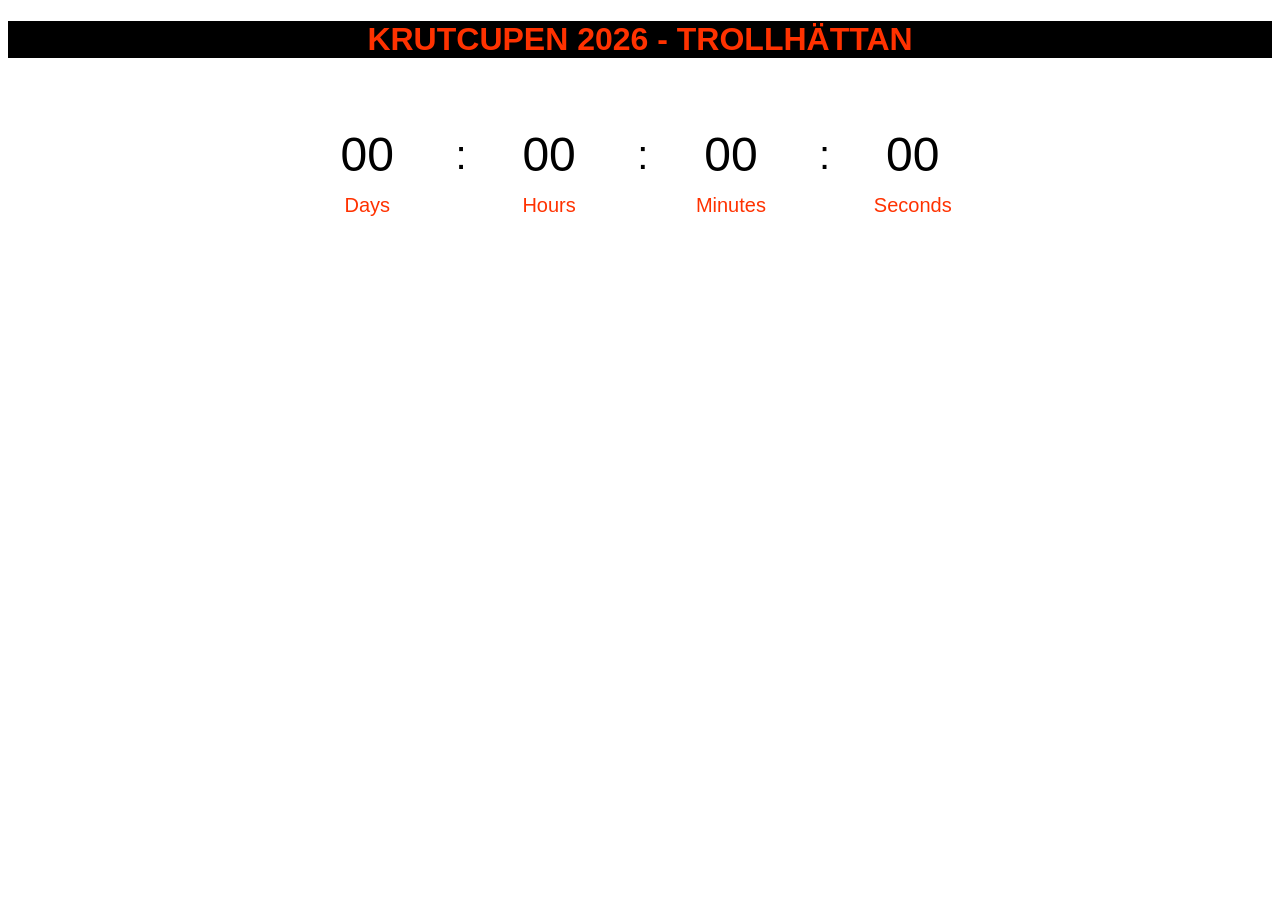
==== index.html @ 46ee7e8f "changed title and date of the deadline" ====
<!DOCTYPE html>
<html>
    <head>
        <style type="text/css">
        
            :root {
                --kc-font: "SourceSansPro", "urw-din", sans-serif;
                --kc-text-color: #ff3200;
            }

            div#timer_caption {
                background-color: black;
            }

            div#timer_caption h1 {
                font-family: var(--kc-font);
                color: var(--kc-text-color);
                text-align: center;
            }

            div#timer_container h1 {
                width: 35%;
                height: 50px;
                align-self: end;
                margin: 0;
                text-align: center;
                inset-inline-start: 30px;
            }

            div#timer_container p {
                font-size: 1.25rem;
                margin: 0;
                line-height: 50px;
            }

            div#timer_container p.timer_values, p.separators {
                font-size: 3rem;
            }

            div#timer_container #header_caption {
                display: flex;
                width: 70%;
                min-width: 300px;
                margin: auto;
                justify-content: space-evenly;
            }

            div#timer_container .header_lines {
                width: 20%;
                height: 100px;
                background-color: black;
                clip-path: inset(75px 0 20px 0);
            }


            div#timer_container {
                font-family: var(--kc-font);
                display: flex;
                width: 70%;
                min-width: 300px;
                height: 200px;
                margin: auto;
                justify-content: center;
                box-sizing: border-box;
                z-index: 0;
            }

            div#timer_container #timer_box {
                display: flex;
                width: 93.75%;
                min-width: 281.25px;
                height: 150px;
                margin: auto;
                background-color: white;
                justify-content: center;
                align-items: center;
                z-index: 2;
            }

            div#timer_container .timer_cells {
                display: inline;
                width: 130px;
                text-align: center;
            }

            div#timer_container .timer_cells p:last-child {
                color: var(--kc-text-color);
            }

            div#timer_container .separator_cells {
                width: 6.25%;
                text-align: center;
                margin: 25px 0;
                align-self: stretch;
            }

            div#timer_container .separators::after {
                content: ":";
                font-size: 2.5rem;
            }

            @media only screen and (max-width: 1200px) {
                div#timer_container p {
                    font-size: 1rem;
                }

                div#timer_container h1 {
                    font-size: 1.7rem;
                }
            }

            @media only screen and (max-width: 1000px) {

                div#timer_container h1 {
                    font-size: 1.15rem;
                }
            }
        </style>
    </head>

    <body>
        <div id="timer_caption">
            <h1>KRUTCUPEN 2026 - TROLLHÄTTAN</h1>
        </div>

        <div id="timer_container">
            <div id="timer_box">
                <div class="timer_cells">
                    <p class="timer_values">&nbsp;</p>
                    <p>Days</p>
                </div>

                <div class="separator_cells">
                    <p class="separators">&nbsp;</p>
                </div>

                <div class="timer_cells">
                    <p class="timer_values">&nbsp;</p>
                    <p>Hours</p>
                </div>

                <div class="separator_cells">
                    <p class="separators">&nbsp;</p>
                </div>

                <div class="timer_cells">
                    <p class="timer_values">&nbsp;</p>
                    <p>Minutes</p>
                </div>

                <div class="separator_cells">
                    <p class="separators">&nbsp;</p>
                </div>

                <div class="timer_cells">
                    <p class="timer_values">&nbsp;</p>
                    <p>Seconds</p>
                </div>
            </div>
        </div>

        <script id="kc-timer-script">
        	var timerText = document.getElementsByClassName("timer_values");
        	var finalDate = new Date(2026, 4, 3, 9, 0, 0, 0);
        
        	var x = setInterval(
        		function () { 
        			let currentDate = new Date();
                
        			let currentTime = currentDate.getTime();
        			let utcOffset = currentDate.getTimezoneOffset() + 60;
                
        			let diffTime = finalDate.getTime() - currentTime - (utcOffset * 60 * 1000); //Time difference in milliseconds
                
        			let days = parseInt(diffTime / (24 * 3600 * 1000));
        			let hours = parseInt(diffTime / (3600 * 1000)) % 24;
        			let minutes = parseInt(diffTime / (60 * 1000)) % 60;
        			let seconds = parseInt(diffTime / 1000) % 60;
                
        			let time = [days, hours, minutes, seconds];
                
        			for (let x of time) {
        				if (x < 10) {
        					time[time.indexOf(x)] = "0" + String(x);
                        
        				}
        			}
                
        			timerText[0].innerHTML = time[0];
        			timerText[1].innerHTML = time[1];
        			timerText[2].innerHTML = time[2];
        			timerText[3].innerHTML = time[3];
                
        			if (diffTime < 0) {
        				clearInterval(x);
        				timerText[0].innerHTML = "00"; //Force timer to stay at zero
        				timerText[1].innerHTML = "00";
        				timerText[2].innerHTML = "00";
        				timerText[3].innerHTML = "00";
        			}
                
        		}, 1000);
            
        </script>
    </body>
</html>
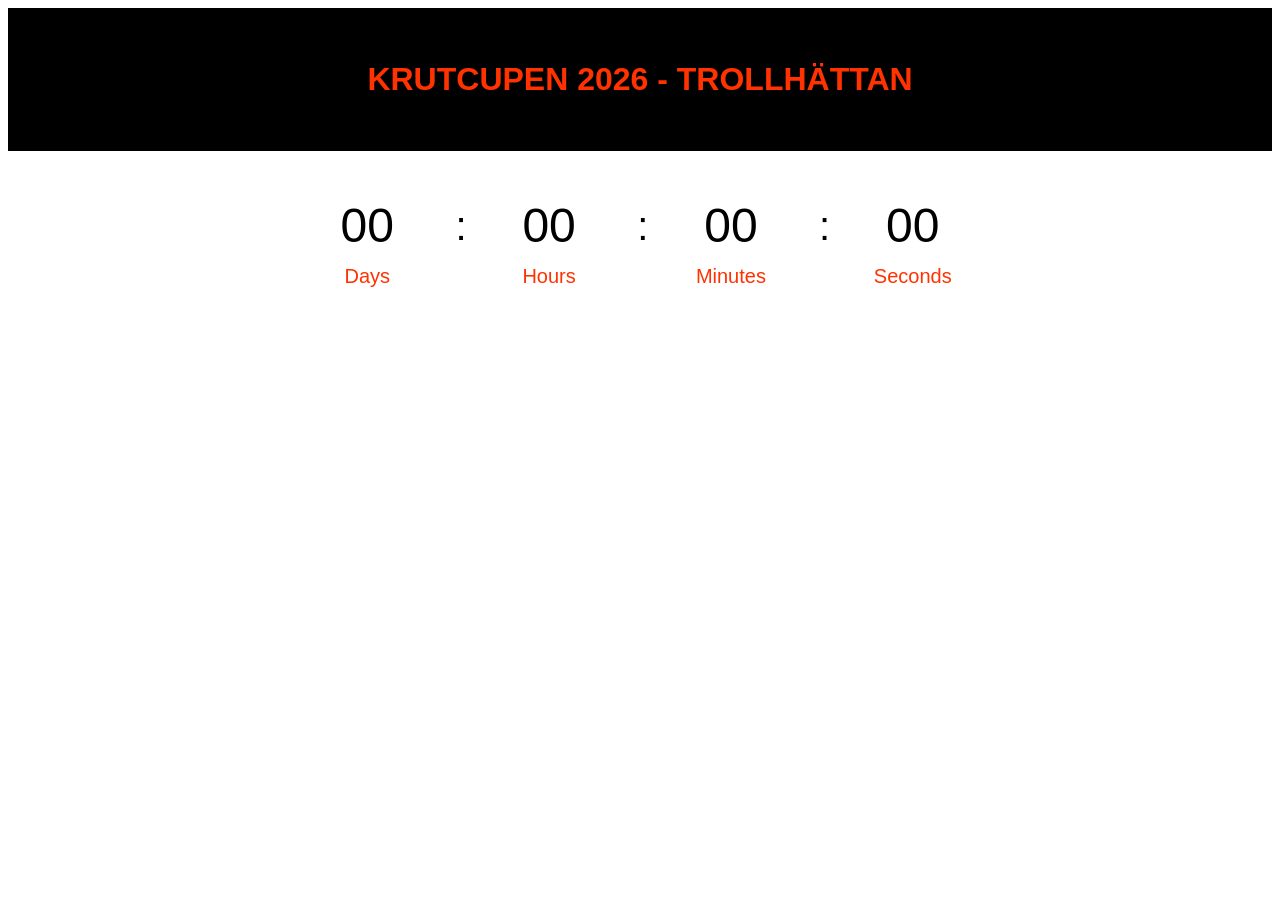
==== commit 66f3baf8: "Added padding to title caption box" ====
--- a/index.html
+++ b/index.html
@@ -10,6 +10,7 @@
 
             div#timer_caption {
                 background-color: black;
+                padding: 2.5%;
             }
 
             div#timer_caption h1 {
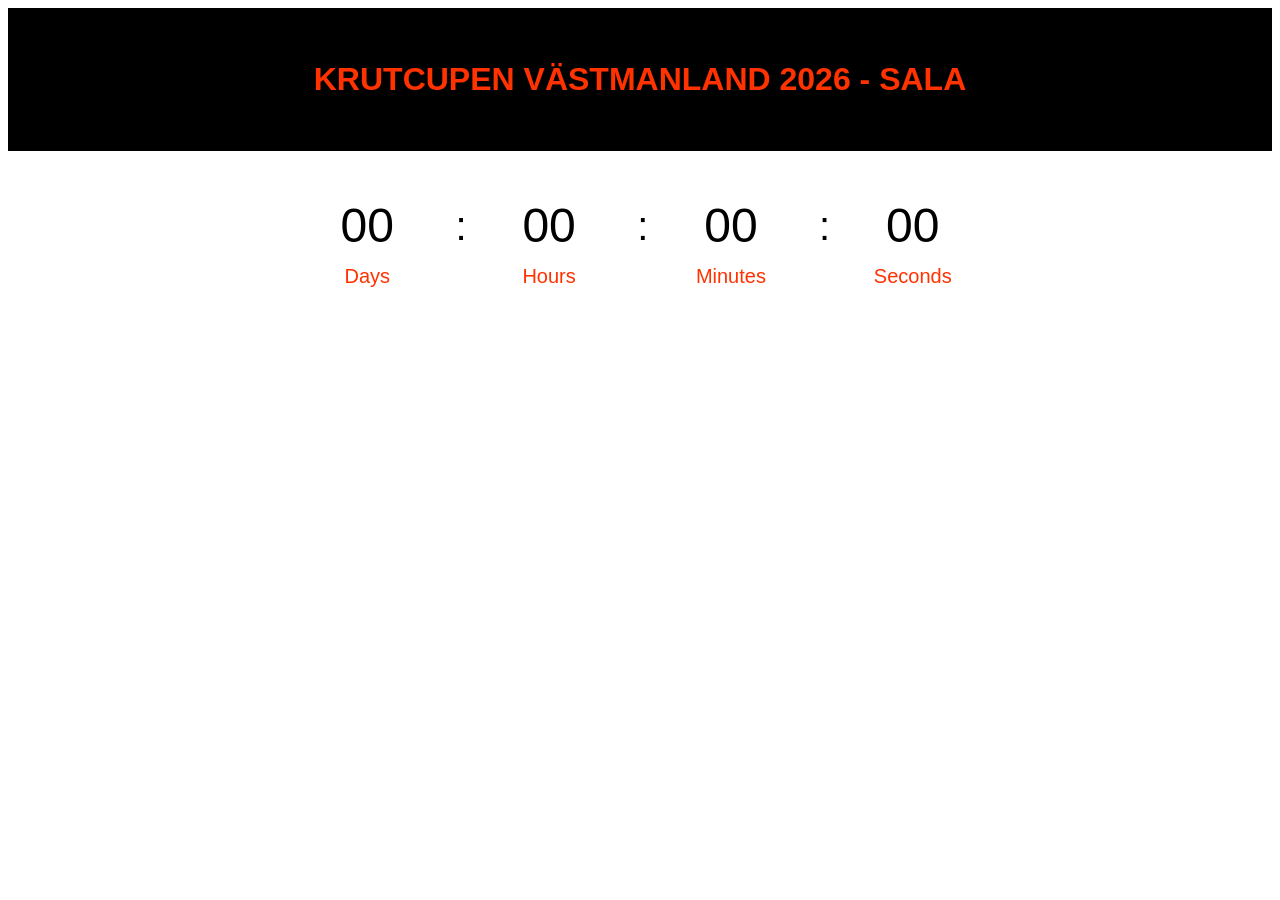
==== commit 0bf812ac: "Updated timer title" ====
--- a/index.html
+++ b/index.html
@@ -1,127 +1,12 @@
 <!DOCTYPE html>
 <html>
     <head>
-        <style type="text/css">
-        
-            :root {
-                --kc-font: "SourceSansPro", "urw-din", sans-serif;
-                --kc-text-color: #ff3200;
-            }
-
-            div#timer_caption {
-                background-color: black;
-                padding: 2.5%;
-            }
-
-            div#timer_caption h1 {
-                font-family: var(--kc-font);
-                color: var(--kc-text-color);
-                text-align: center;
-            }
-
-            div#timer_container h1 {
-                width: 35%;
-                height: 50px;
-                align-self: end;
-                margin: 0;
-                text-align: center;
-                inset-inline-start: 30px;
-            }
-
-            div#timer_container p {
-                font-size: 1.25rem;
-                margin: 0;
-                line-height: 50px;
-            }
-
-            div#timer_container p.timer_values, p.separators {
-                font-size: 3rem;
-            }
-
-            div#timer_container #header_caption {
-                display: flex;
-                width: 70%;
-                min-width: 300px;
-                margin: auto;
-                justify-content: space-evenly;
-            }
-
-            div#timer_container .header_lines {
-                width: 20%;
-                height: 100px;
-                background-color: black;
-                clip-path: inset(75px 0 20px 0);
-            }
-
-
-            div#timer_container {
-                font-family: var(--kc-font);
-                display: flex;
-                width: 70%;
-                min-width: 300px;
-                height: 200px;
-                margin: auto;
-                justify-content: center;
-                box-sizing: border-box;
-                z-index: 0;
-            }
-
-            div#timer_container #timer_box {
-                display: flex;
-                width: 93.75%;
-                min-width: 281.25px;
-                height: 150px;
-                margin: auto;
-                background-color: white;
-                justify-content: center;
-                align-items: center;
-                z-index: 2;
-            }
-
-            div#timer_container .timer_cells {
-                display: inline;
-                width: 130px;
-                text-align: center;
-            }
-
-            div#timer_container .timer_cells p:last-child {
-                color: var(--kc-text-color);
-            }
-
-            div#timer_container .separator_cells {
-                width: 6.25%;
-                text-align: center;
-                margin: 25px 0;
-                align-self: stretch;
-            }
-
-            div#timer_container .separators::after {
-                content: ":";
-                font-size: 2.5rem;
-            }
-
-            @media only screen and (max-width: 1200px) {
-                div#timer_container p {
-                    font-size: 1rem;
-                }
-
-                div#timer_container h1 {
-                    font-size: 1.7rem;
-                }
-            }
-
-            @media only screen and (max-width: 1000px) {
-
-                div#timer_container h1 {
-                    font-size: 1.15rem;
-                }
-            }
-        </style>
+        <link rel="stylesheet" href="Ressources/style.css" />
     </head>
 
     <body>
-        <div id="timer_caption">
-            <h1>KRUTCUPEN 2026 - TROLLHÄTTAN</h1>
+        <div id="kc_caption">
+            <h1>KRUTCUPEN VÄSTMANLAND 2026 - SALA</h1>
         </div>
 
         <div id="timer_container">
@@ -162,7 +47,7 @@
 
         <script id="kc-timer-script">
         	var timerText = document.getElementsByClassName("timer_values");
-        	var finalDate = new Date(2026, 4, 3, 9, 0, 0, 0);
+        	var finalDate = new Date(2026, 4, 17, 9, 0, 0, 0);
         
         	var x = setInterval(
         		function () { 
--- a/Ressources/style.css
+++ b/Ressources/style.css
@@ -0,0 +1,187 @@
+:root {
+    --kc-font: "SourceSansPro", "urw-din", sans-serif;
+    --kc-text-color: #ff3200;
+}
+
+a {
+    text-decoration: none;
+}
+
+div#kc_caption {
+    background-color: black;
+    padding: 2.5%;
+}
+
+div#kc_caption h1 {
+    font-family: var(--kc-font);
+    color: var(--kc-text-color);
+    text-align: center;
+}
+
+/* index */
+
+div#timer_container {
+    font-family: var(--kc-font);
+    display: flex;
+    width: 70%;
+    min-width: 300px;
+    height: 200px;
+    margin: auto;
+    justify-content: center;
+    box-sizing: border-box;
+    z-index: 0;
+}
+
+div#timer_container h1 {
+    width: 35%;
+    height: 50px;
+    align-self: end;
+    margin: 0;
+    text-align: center;
+    inset-inline-start: 30px;
+}
+
+div#timer_container p {
+    font-size: 1.25rem;
+    margin: 0;
+    line-height: 50px;
+}
+
+div#timer_container p.timer_values, p.separators {
+    font-size: 3rem;
+}
+
+div#timer_container #header_caption {
+    display: flex;
+    width: 70%;
+    min-width: 300px;
+    margin: auto;
+    justify-content: space-evenly;
+}
+
+div#timer_container .header_lines {
+    width: 20%;
+    height: 100px;
+    background-color: black;
+    clip-path: inset(75px 0 20px 0);
+}
+
+div#timer_container .separator_cells {
+    width: 6.25%;
+    text-align: center;
+    margin: 25px 0;
+    align-self: stretch;
+}
+
+div#timer_container .separators::after {
+    content: ":";
+    font-size: 2.5rem;
+}
+
+div#timer_container #timer_box {
+    display: flex;
+    width: 93.75%;
+    min-width: 281.25px;
+    height: 150px;
+    margin: auto;
+    background-color: white;
+    justify-content: center;
+    align-items: center;
+    z-index: 2;
+}
+
+div#timer_container .timer_cells {
+    display: inline;
+    width: 130px;
+    text-align: center;
+}
+
+div#timer_container .timer_cells p:last-child {
+    color: var(--kc-text-color);
+}
+
+@media only screen and (max-width: 1200px) {
+    div#timer_container p {
+        font-size: 1rem;
+    }
+    
+    div#timer_container h1 {
+        font-size: 1.7rem;
+    }
+}
+
+@media only screen and (max-width: 1000px) {
+    
+    div#timer_container h1 {
+        font-size: 1.15rem;
+    }
+}
+
+/* participants */
+
+div#participants_container {
+    background-color: white;
+    font-family: var(--kc-font);
+    min-width: 300px;
+    height: auto;
+}
+
+div#participants_container table {
+    width: 100%;
+}
+
+div#participants_container thead {
+    background-color: black;
+    color: var(--kc-text-color);
+    width: 100%;
+}
+
+div#participants_container thead tr {
+    padding: 2.5%;
+    font-size: 1.125rem;
+}
+
+div#participants_container tbody {
+    color: black;
+    width: 100%;
+}
+
+div#participants_container tr {
+    display: flex;
+    gap: 1rem;
+}
+
+div#participants_container tbody tr {
+    padding: 1rem 0;
+}
+
+div#participants_container tbody tr:nth-child(odd) {
+    background-color: #ddd;
+}
+
+div#participants_container td, div#participants_container th {
+    width: 100%;
+}
+
+/* Results */
+
+div#results-container {
+    background-color: white;
+    font-family: var(--kc-font);
+}
+
+div.results-headers-box {
+    background-color: var(--kc-text-color);
+    color: black;
+    padding: 1.5%;
+}
+
+a.results-downloads {
+    background-color: var(--kc-text-color);
+    color: black;
+    cursor: pointer;
+    display: inline-block;
+    font-weight: bold;
+    margin: 1rem;
+    padding: 1rem;
+}
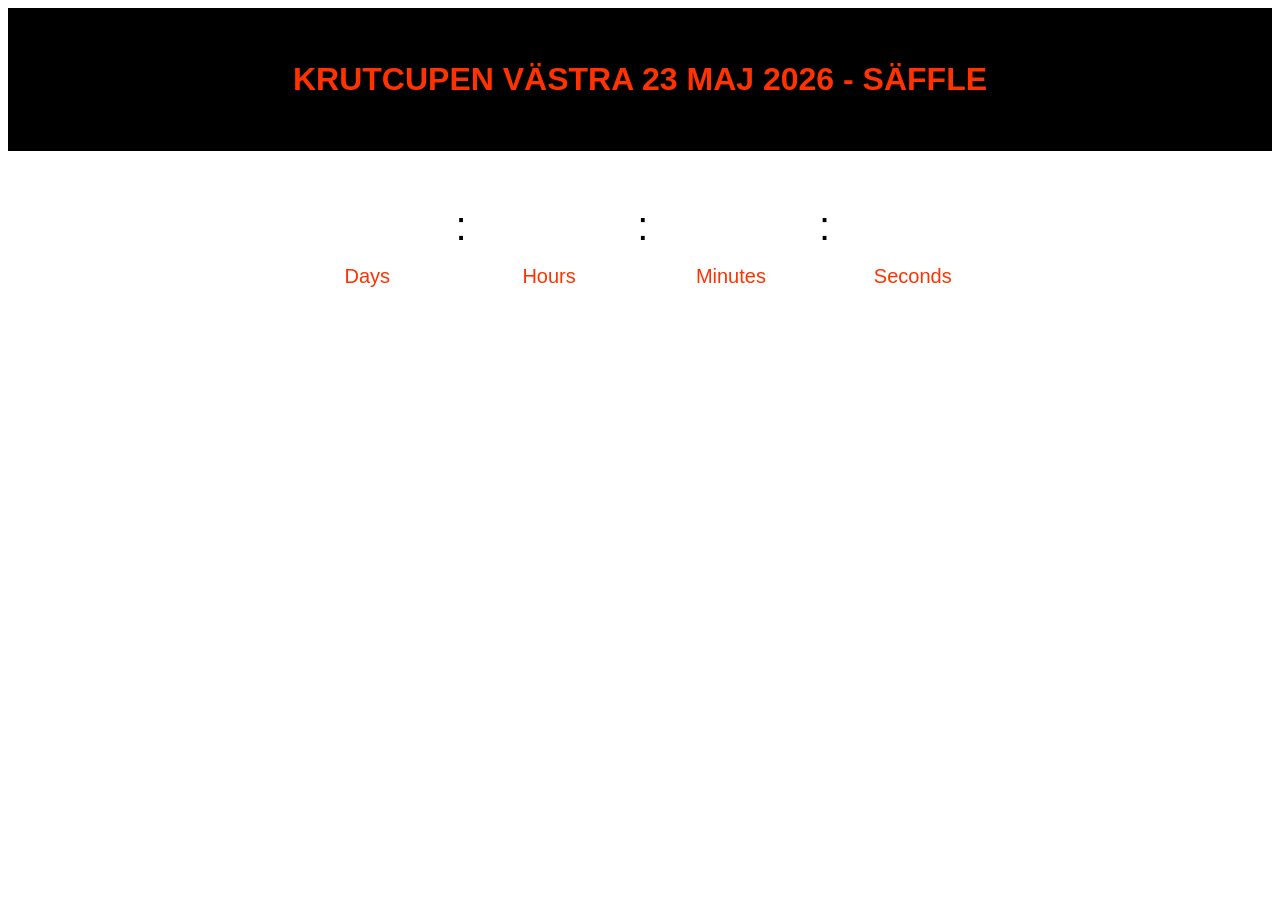
==== commit dcb45f6d: "updated the timer and the participants list for the next event" ====
--- a/index.html
+++ b/index.html
@@ -6,7 +6,7 @@
 
     <body>
         <div id="kc_caption">
-            <h1>KRUTCUPEN VÄSTMANLAND 2026 - SALA</h1>
+            <h1>KRUTCUPEN VÄSTRA 23 MAJ 2026 - SÄFFLE</h1>
         </div>
 
         <div id="timer_container">
@@ -47,7 +47,7 @@
 
         <script id="kc-timer-script">
         	var timerText = document.getElementsByClassName("timer_values");
-        	var finalDate = new Date(2026, 4, 17, 9, 0, 0, 0);
+        	var finalDate = new Date(2026, 4, 23, 9, 0, 0, 0);
         
         	var x = setInterval(
         		function () { 
